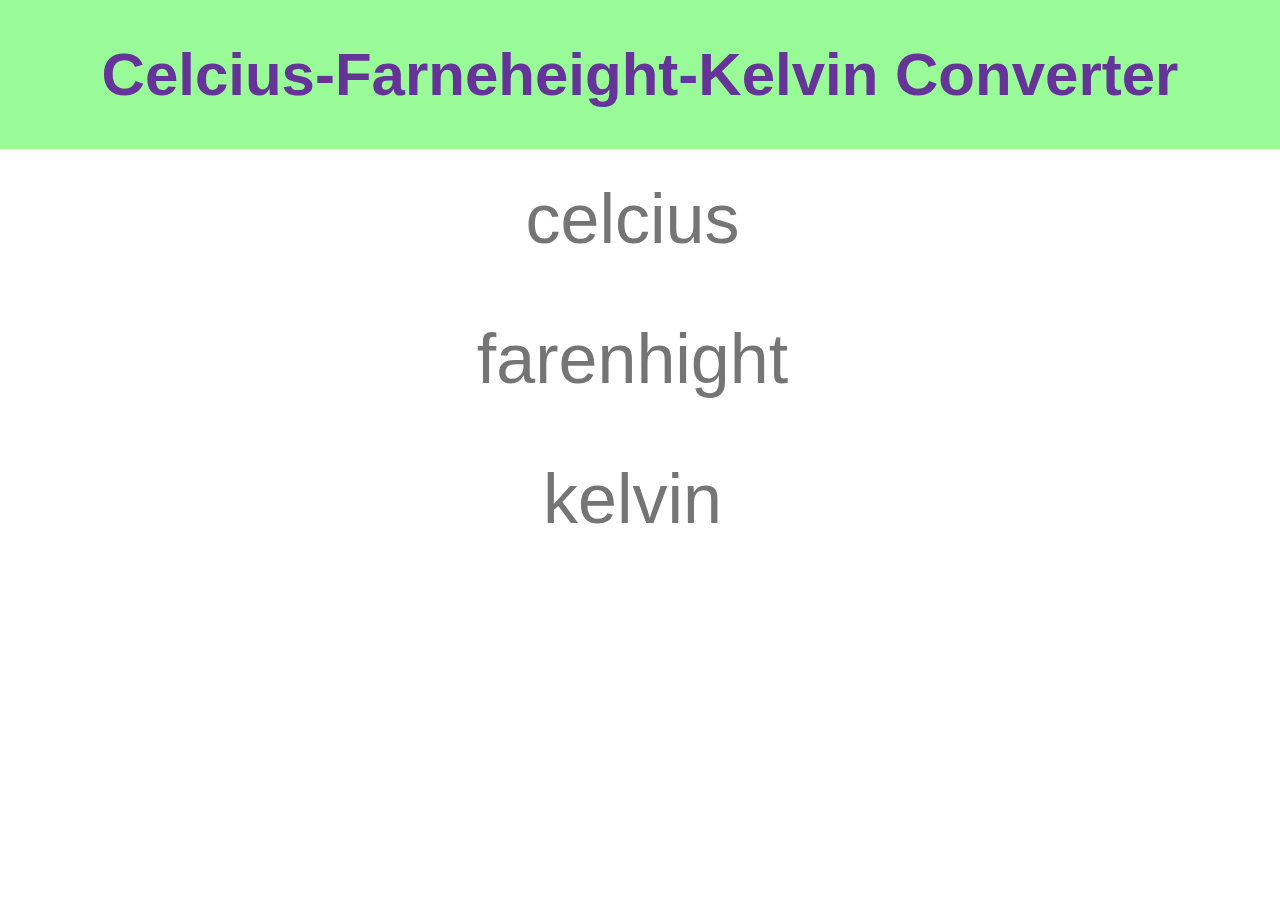
==== main.html @ 4346810d "Extra Changes" ====
<html lang="en">
<head>
    <meta charset="UTF-8">
    <meta name="viewport" content="width=device-width, initial-scale=1.0">
    <meta http-equiv="X-UA-Compatible" content="ie=edge">
    <title>CFK Converter</title>
    <link rel="stylesheet" href="style.css">
</head>
<body>
    <header>
        <h1>Celcius-Farneheight-Kelvin Converter</h1>
    </header>
    <div class="Container">
        <input name="C" type="number" placeholder="celcius">
        <input name="F" type="number" placeholder="farenhight">
        <input name="K" type="number" placeholder="kelvin">
    </div>
</body>
</html>
---- style.css ----
*{
    padding: 0px;
    margin: 0px;
    box-sizing: border-box;
}

header{
    background-color: palegreen;
    padding: 40px;
}

header > h1{
    font-size: 60px;
    color: rebeccapurple;
    font-family: sans-serif;
    text-align: center;
}

input{
    width: 100%;
    display: table-row;
    text-align: center;
    font-size: 70px;
    padding: 30px;
    border: none;
}
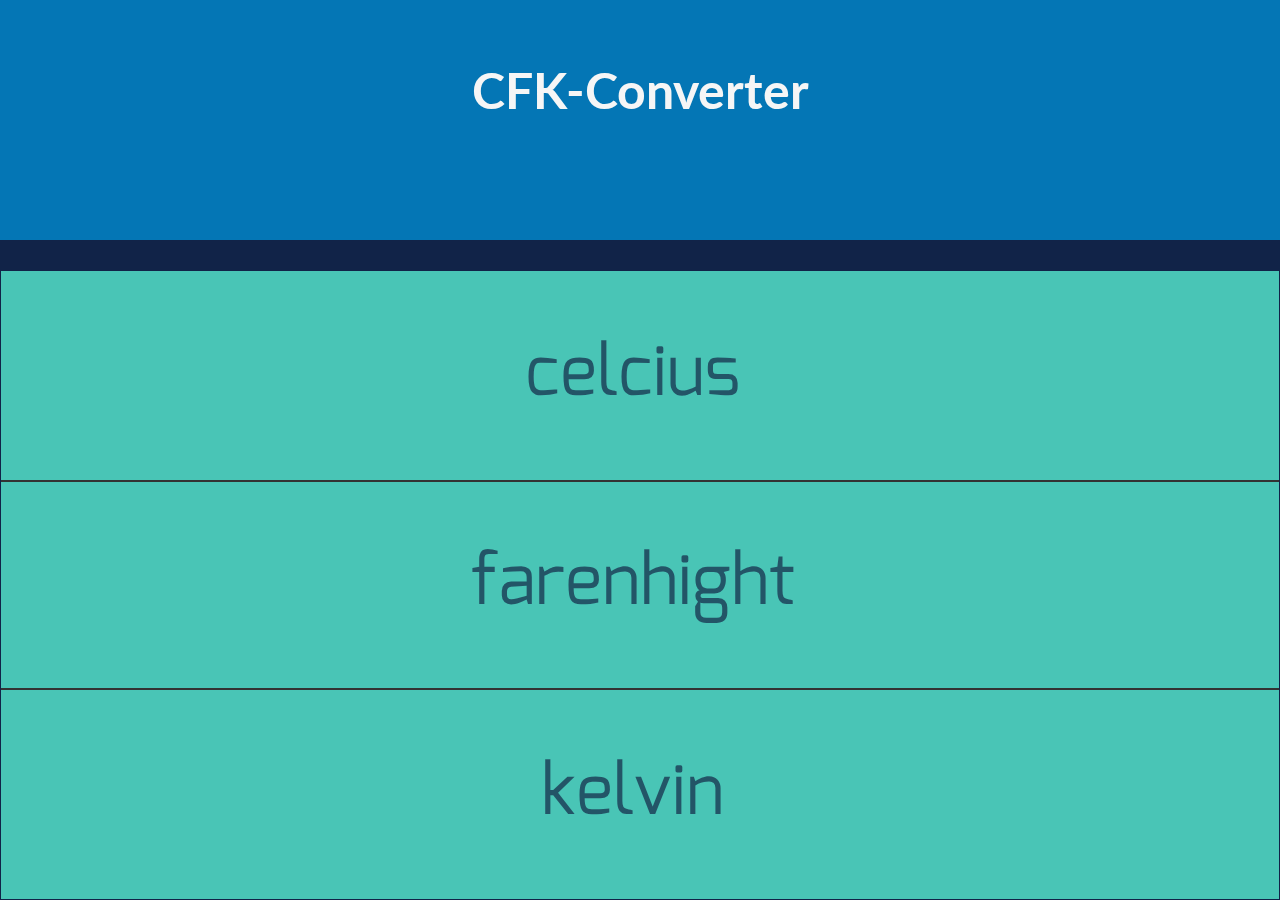
==== commit 34f64058: "Final" ====
--- a/main.html
+++ b/main.html
@@ -8,12 +8,20 @@
 </head>
 <body>
     <header>
-        <h1>Celcius-Farneheight-Kelvin Converter</h1>
+        <h1>CFK-Converter</h1>
     </header>
     <div class="Container">
-        <input name="C" type="number" placeholder="celcius">
-        <input name="F" type="number" placeholder="farenhight">
-        <input name="K" type="number" placeholder="kelvin">
+        <div>
+            <input name="C" type="number"  placeholder="celcius" id="C">
+        </div>
+        <div>
+            <input name="F" type="number" placeholder="farenhight" id="F">
+        </div>
+        <div>
+            <input name="K" type="number" placeholder="kelvin" id="K">
+        </div>
+        
     </div>
+    <script src="app.js"></script>
 </body>
 </html>--- a/style.css
+++ b/style.css
@@ -1,3 +1,6 @@
+@import url('https://fonts.googleapis.com/css?family=Lato:400,700i');
+@import url('https://fonts.googleapis.com/css?family=Mina');
+
 *{
     padding: 0px;
     margin: 0px;
@@ -5,22 +8,75 @@
 }
 
 header{
-    background-color: palegreen;
+    background-color:#0476B5;
     padding: 40px;
+    height: 30%;
+    
+    border-bottom: 30px solid #112348;
+    
 }
 
 header > h1{
-    font-size: 60px;
-    color: rebeccapurple;
-    font-family: sans-serif;
+    font-size: 50px;
+    color:#F6F6F6;
+    font-family: lato;
     text-align: center;
+    margin-top: 20px;
+}
+.Container{
+    height: 70%;
+    border: 1px solid #112348;
+}
+.Container > div{
+    height: 33.33%
 }
 
 input{
     width: 100%;
-    display: table-row;
+    height: 100%;
     text-align: center;
     font-size: 70px;
     padding: 30px;
     border: none;
-}+    outline: none;
+    font-family: Mina;
+    background: #49C5B6;
+}
+::-webkit-input-placeholder{
+    font-family: Mina;
+    color: rgba(10,10,50, 0.6);
+}
+
+#f{
+    border-top: 2px solid #333;
+    border-bottom: 2px solid #333;
+}
+@media screen and (max-width: 800px){
+    header > h1{
+        font-size: 50px;
+        margin-top: 50px;
+    }
+    input{ 
+        font-size: 40px;
+    }
+}
+
+
+
+@media screen and (max-width: 480px){
+    header > h1{
+        font-size: 30px;
+        margin-top: 20px;
+    }
+    input{ 
+        font-size: 40px;
+    }
+}
+
+@media screen and (max-width: 321px){
+    header > h1{
+        font-size: 30px;
+        margin-top: 20px;
+    }
+}
+
